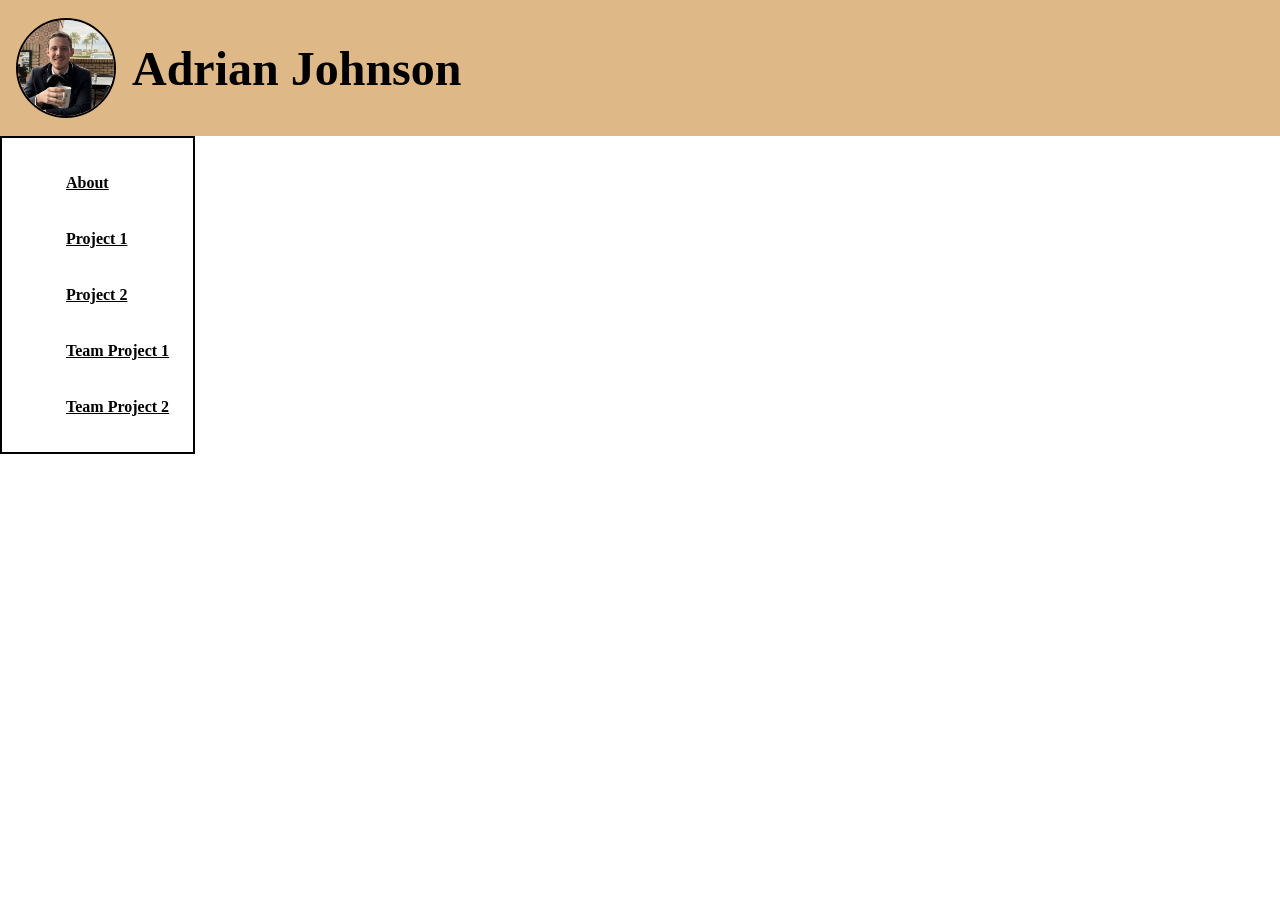
==== About.html @ abd3aedb "header footer and sidebar" ====
<!DOCTYPE html>
<html lang="en">

<head>
    <meta charset="UTF-8">
    <title> Portfolio </title>
    <link rel="stylesheet" href="style.css">
</head>

<body>

    <header>
        <div class="header-inner">
            <img class="profile-pic" src="images/me.jpg" alt="Adrian Johnson - portrait" width="160" height="160">
            <div>
                <h1 class="page-title"> Adrian Johnson </h1>
            </div>
        </div>
    </header>

    <nav class="side-nav">
        <ul>
            <a href="About.html">About</a><br>
            <a href="#Project1">Project 1</a><br>
            <a href="#Project2">Project 2</a><br>
            <a href="#TeamProject1">Team Project 1</a><br>
            <a href="#TeamProject2">Team Project 2</a>
        </ul>
    </nav>

    <main>

    </main>

</body>

</html>
---- style.css ----
header {
    padding: 18px 16px;
    background-color: rgb(222, 184, 135);
}

.header-inner {
    display:flex;
    align-items:center;
    gap:16px;
    margin:0;
}

.profile-pic {
    object-fit: cover;
    border-radius: 50%;
    border: 2px solid black;
    width: 96px;
    height: 96px;
    display: block;
}


.page-title {
    margin:0;
    font-family: 'Caveat', serif;
    font-size: 3rem;
    font-weight:700;
    color: black;

}

.side-nav {
    position: fixed;
    left:0;
    align-items: center;;
    border: 2px solid black;
    padding:10px;

}
.side-nav a {
    display:block;
    padding: 10px 14px;
    border-radius:8px;
    color: var(--muted);
    font-weight:600;
    text-align: left;
}

.side-nav a:hover,
.side-nav a:focus {
    background: burlywood;
    color: var(--accent);
    outline: none;
    width:120x;
}

body {
    margin:0;
}

footer {
    position: fixed;
    bottom:0;
}
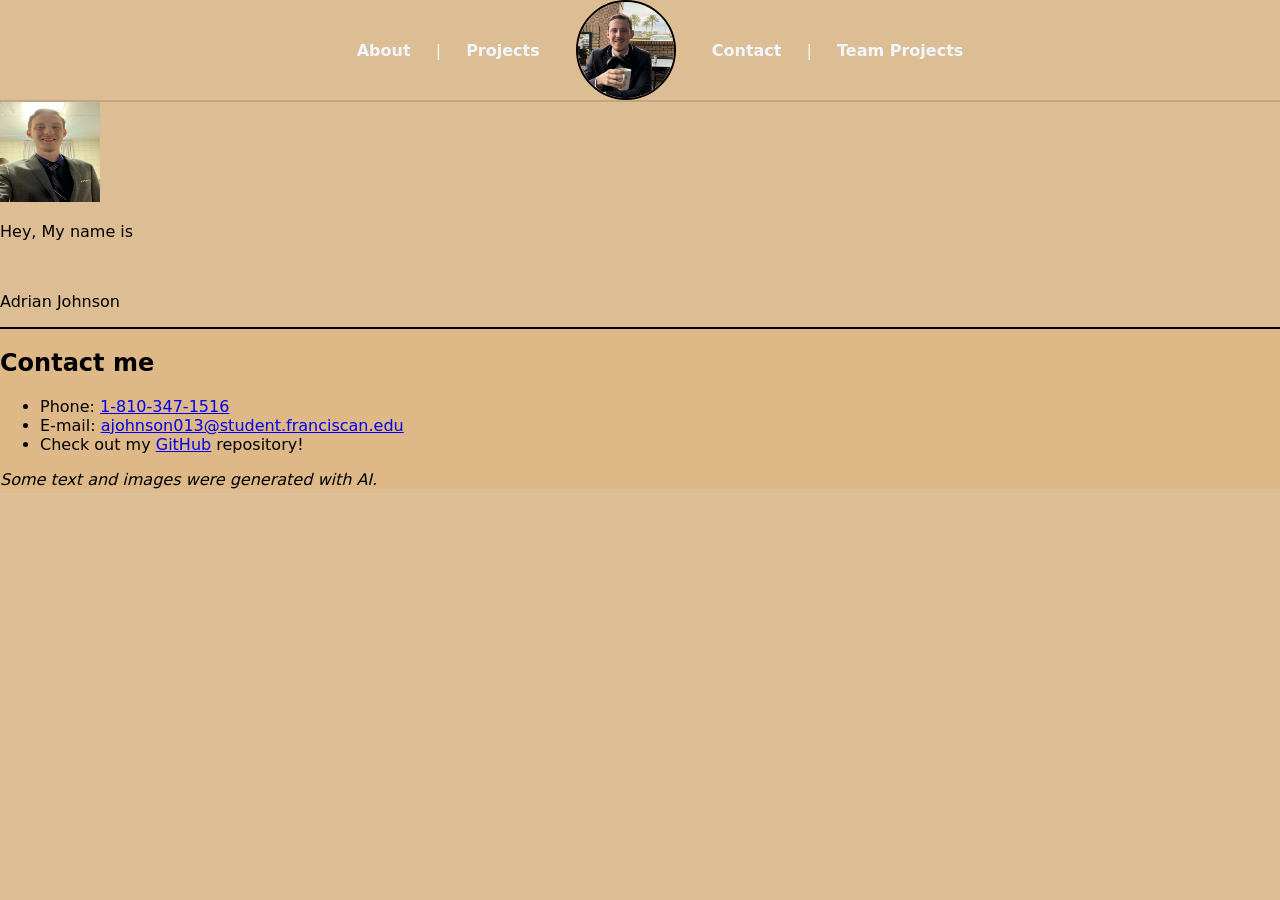
==== commit 578f2805: "stuff" ====
--- a/About.html
+++ b/About.html
@@ -2,35 +2,63 @@
 <html lang="en">
 
 <head>
-    <meta charset="UTF-8">
-    <title> Portfolio </title>
-    <link rel="stylesheet" href="style.css">
+  <meta charset="UTF-8">
+  <title> Portfolio </title>
+  <link rel="stylesheet" href="style.css">
 </head>
 
 <body>
 
-    <header>
-        <div class="header-inner">
-            <img class="profile-pic" src="images/me.jpg" alt="Adrian Johnson - portrait" width="160" height="160">
-            <div>
-                <h1 class="page-title"> Adrian Johnson </h1>
-            </div>
-        </div>
-    </header>
+  <header>
+    <div class="header-inner">
 
-    <nav class="side-nav">
-        <ul>
-            <a href="About.html">About</a><br>
-            <a href="#Project1">Project 1</a><br>
-            <a href="#Project2">Project 2</a><br>
-            <a href="#TeamProject1">Team Project 1</a><br>
-            <a href="#TeamProject2">Team Project 2</a>
-        </ul>
-    </nav>
+      <div class="header-left">
+        <nav>
+          <ul>
+            <a href="About.html">About </a> |
+            <a href="#Project1">Projects</a>
+        </nav>
+      </div>
 
-    <main>
+      <div class="header-center">
+        <img class="profile-pic" src="images/me.jpg" alt="Adrian Johnson - portrait" width="160" height="160">
+      </div>
 
-    </main>
+      <div class="header-right">
+        <nav>
+        <a href="#Project2">Contact</a> |
+        <a href="#TeamProject1">Team Projects</a>
+        </nav>
+      </div>
+    </div>
+
+  </header>
+
+  <main>
+    <img src="images/me2.jpg" width="100" height="100">
+    <p> Hey, My name is</p><br>
+    <p> Adrian Johnson</p>
+
+  </main>
+
+  <footer>
+    <h2 id="contact">Contact me </h2>
+    <ul>
+      <li>Phone: <a href="tel:+12345689101">1-810-347-1516</a></li>
+      <li>
+        E-mail:
+        <a href="ajohnson013@student.franciscan.edu"> ajohnson013@student.franciscan.edu</a>
+      </li>
+      </li>
+      <li>
+        Check out my
+        <a href="https://github.com/ajfranny01/IndividualPortfolio" target="_blank" rel="noopener noreferrer">GitHub</a>
+        repository!
+      </li>
+    </ul>
+    <p><i>Some text and images were generated with AI.</i></p>
+
+  </footer>
 
 </body>
 
--- a/style.css
+++ b/style.css
@@ -1,64 +1,77 @@
-header {
-    padding: 18px 16px;
-    background-color: rgb(222, 184, 135);
+
+body {
+  margin: 0;
+  background-color: rgb(221, 189, 147);
+  color: var(--text);
+  font-family: system-ui, -apple-system, "Segoe UI", Roboto, "Helvetica Neue", Arial;
 }
 
-.header-inner {
-    display:flex;
-    align-items:center;
-    gap:16px;
-    margin:0;
+/* header container */
+header {
+  background-color: var(--bg);
+  border-bottom: 2px solid rgba(0,0,0,0.12);
+  color: aliceblue;
 }
 
+/* three-column flexible header */
+.header-inner{
+  max-width: 1200px;
+  margin: 0 auto;
+  display: flex;
+  align-items: center;
+  justify-content:center; /* left - center - right */
+  gap: 1rem;
+}
+
+/* left and right nav share styles */
+.header-left, .header-right {
+  display: flex;
+  align-items: center;
+  min-width: 0; /* helps with overflow */
+}
+
+/* center block - keeps profile perfectly centered */
+.header-center {
+  display: flex;
+  justify-content: center;
+  align-items: center;
+  flex: 0 0 auto; /* do not stretch */
+}
+
+/* profile image */
 .profile-pic {
-    object-fit: cover;
-    border-radius: 50%;
-    border: 2px solid black;
-    width: 96px;
-    height: 96px;
-    display: block;
+  width: 96px;
+  height: 96px;
+  object-fit: cover;
+  border-radius: 50%;
+  border: 2px solid black;
+  display: block;
+}
+
+/* nav links */
+nav a {
+  display: inline-block;
+  padding: 10px 14px;
+  margin: 0 6px;
+  border-radius: 8px;
+  color: var(--text);
+  text-decoration: none;
+  font-weight: 600;
+  transition: background-color .18s, color .18s, transform .12s;
+}
+
+/* hover / focus */
+nav a:hover,
+nav a:focus {
+  background: var(--panel);
+  color: var(--accent);
+  transform: translateY(-2px);
+  outline: none;
+}
+
+footer {
+    border-top: 2px solid;
+    background-color: burlywood;
 }
 
 
-.page-title {
-    margin:0;
-    font-family: 'Caveat', serif;
-    font-size: 3rem;
-    font-weight:700;
-    color: black;
-
-}
-
-.side-nav {
-    position: fixed;
-    left:0;
-    align-items: center;;
-    border: 2px solid black;
-    padding:10px;
-
-}
-.side-nav a {
-    display:block;
-    padding: 10px 14px;
-    border-radius:8px;
-    color: var(--muted);
-    font-weight:600;
-    text-align: left;
-}
-
-.side-nav a:hover,
-.side-nav a:focus {
-    background: burlywood;
-    color: var(--accent);
-    outline: none;
-    width:120x;
-}
-
-body {
-    margin:0;
-}
-
-footer {
-    position: fixed;
-    bottom:0;
-}
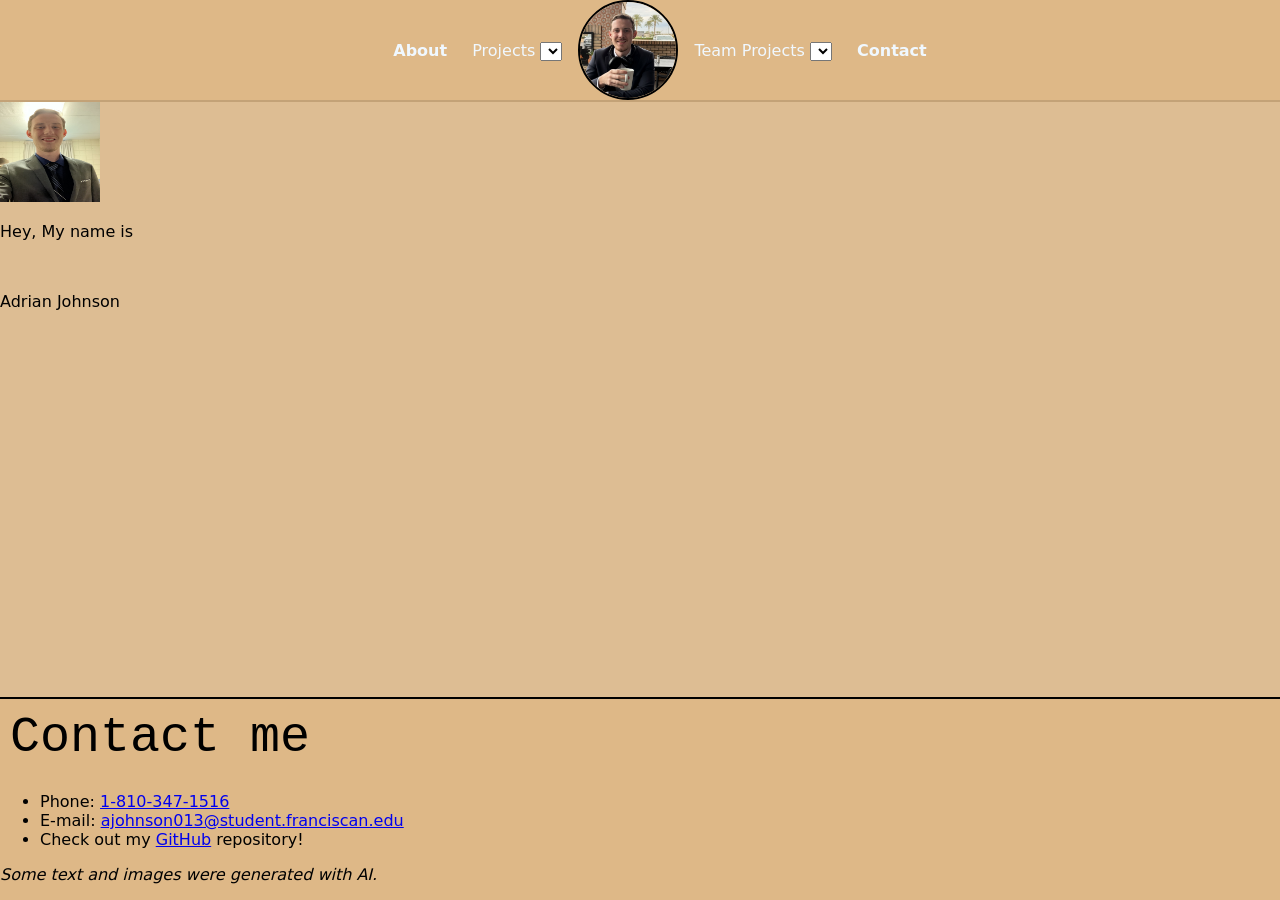
==== commit f94fa0a3: "stuff" ====
--- a/About.html
+++ b/About.html
@@ -15,8 +15,13 @@
       <div class="header-left">
         <nav>
           <ul>
-            <a href="About.html">About </a> |
-            <a href="#Project1">Projects</a>
+            <a href="About.html">About </a>
+            <label> Projects </label>
+            <select>
+              <a href="#Project1">Project 1 </a><br>
+              <a href="#Project2">Project 2 </a><br>
+              <a href="#Project3">Project 3 </a>
+            </select>
         </nav>
       </div>
 
@@ -26,8 +31,14 @@
 
       <div class="header-right">
         <nav>
-        <a href="#Project2">Contact</a> |
-        <a href="#TeamProject1">Team Projects</a>
+          <label> Team Projects</label>
+          <select>
+            <a href="#TeamProject1">Team Project 1</a>
+            <a href="#TeamProject2">Team Project 2</a>
+            <a href="#TeamProject3">Team Project 3</a>
+
+          </select>
+          <a href="#contact">Contact</a>
         </nav>
       </div>
     </div>
--- a/style.css
+++ b/style.css
@@ -1,33 +1,29 @@
-
-body {
-  margin: 0;
-  background-color: rgb(221, 189, 147);
-  color: var(--text);
-  font-family: system-ui, -apple-system, "Segoe UI", Roboto, "Helvetica Neue", Arial;
-}
-
 /* header container */
 header {
-  background-color: var(--bg);
-  border-bottom: 2px solid rgba(0,0,0,0.12);
+  background-color: burlywood;
+  border-bottom: 2px solid rgba(0, 0, 0, 0.12);
   color: aliceblue;
+  margin:0;
 }
 
 /* three-column flexible header */
-.header-inner{
+.header-inner {
   max-width: 1200px;
   margin: 0 auto;
   display: flex;
   align-items: center;
-  justify-content:center; /* left - center - right */
+  justify-content: center;
+  /* left - center - right */
   gap: 1rem;
 }
 
 /* left and right nav share styles */
-.header-left, .header-right {
+.header-left,
+.header-right {
   display: flex;
   align-items: center;
-  min-width: 0; /* helps with overflow */
+  min-width: 0;
+  /* helps with overflow */
 }
 
 /* center block - keeps profile perfectly centered */
@@ -35,7 +31,8 @@
   display: flex;
   justify-content: center;
   align-items: center;
-  flex: 0 0 auto; /* do not stretch */
+  flex: 0 0 auto;
+  /* do not stretch */
 }
 
 /* profile image */
@@ -69,9 +66,41 @@
   outline: none;
 }
 
-footer {
-    border-top: 2px solid;
-    background-color: burlywood;
+body {
+  margin: 0;
+  background-color: rgb(221, 189, 147);
+  color: var(--text);
+  font-family: system-ui, -apple-system, "Segoe UI", Roboto, "Helvetica Neue", Arial;
+}
+
+.body-main-pic{
+  width:100px;
+  height:100px;
+}
+
+h1 {
+  font-size: 30px;
+  font-weight: 400;
+  font-family: 'Courier New', Courier, monospace;
+  padding: 10px;
+  margin: 0;
+}
+
+h2 {
+  font-size: 50px;
+  font-weight: 400;
+  font-family: 'Courier New', Courier, monospace;
+  padding: 10px;
+  margin: 0;
+
 }
 
 
+footer {
+  position:fixed;
+  left:0;
+  right:0;
+  bottom:0;
+  border-top: 2px solid;
+  background-color: burlywood;
+}
